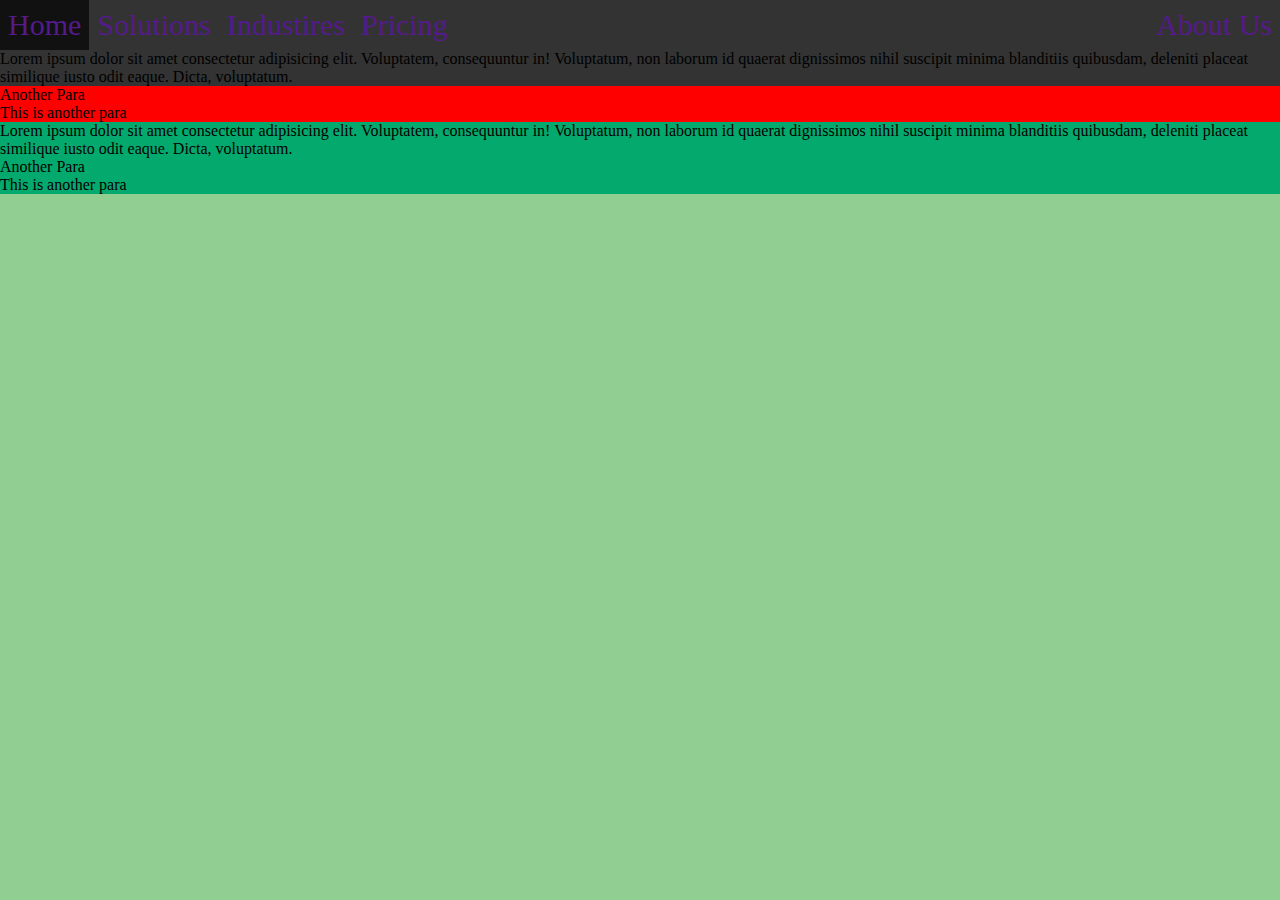
==== Code/Code0002/index.html @ 2324c6c3 "CSS Fundamentals" ====
<!DOCTYPE html>
<html lang="en">
  <head>
    <meta charset="UTF-8" />
    <meta name="viewport" content="width=device-width, initial-scale=1.0" />
    <title>Document</title>
    <link rel="stylesheet" href="style.css" />
  </head>
  <body>
    <header>
      <nav>
        <ul>
          <li><a href="">Home</a></li>
          <li><a href="">Solutions</a></li>
          <li><a href="">Industires</a></li>
          <li><a href="">Pricing</a></li>
          <li class="right-nav"><a href="">About Us</a></li>
        </ul>
      </nav>
    </header>

    <main>
        <div>
            <p>Lorem ipsum dolor sit amet consectetur adipisicing elit. Voluptatem, consequuntur in! Voluptatum, non laborum id quaerat dignissimos nihil suscipit minima blanditiis quibusdam, deleniti placeat similique iusto odit eaque. Dicta, voluptatum.</p>
            <p>Another Para</p>
            <p>This is another para</p>

        </div>
        <div>
            <p>Lorem ipsum dolor sit amet consectetur adipisicing elit. Voluptatem, consequuntur in! Voluptatum, non laborum id quaerat dignissimos nihil suscipit minima blanditiis quibusdam, deleniti placeat similique iusto odit eaque. Dicta, voluptatum.</p>
            <p>Another Para</p>
            <p>This is another para</p>
            
        </div>
    </main>
  </body>
</html>
---- Code/Code0002/style.css ----
*{
    margin: 0;
    padding: 0;
}

body{
    background-color: rgb(145, 206, 145);
}

nav{
    margin: 0px;
    padding: 0px;
    font-size: 30px;
    
}
ul{
    margin: 0px;
    padding: 0px;
    list-style-type : none;
    overflow: hidden;
    background-color: #333;
}

a{
    display: block;
    padding: 8px;
    text-decoration: none;
}

li{ 
    float: left;
    display: inline;
    /* padding: 10px; */
    
}

div {
    background-color: #04AA6D;
}

div a{
    background-color: #333;
}

div:first-child p:first-child{
    background-color: #333;
}

div:first-child{
    background-color: red;
}



















li a:hover {
    background-color: #111;
  }

.right-nav{
    align-items: right;
    float: right;
}

.active {
    background-color: #04AA6D;
  }
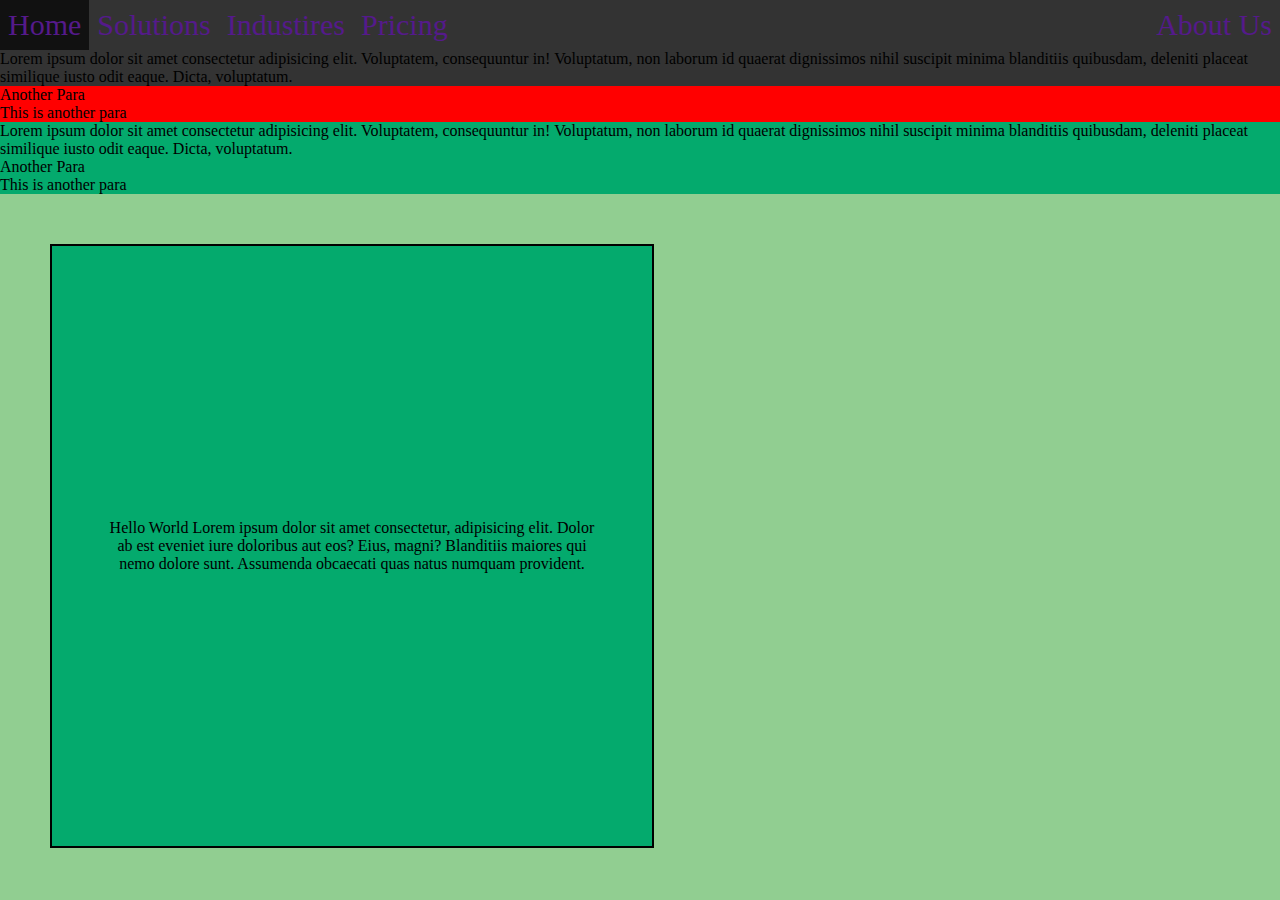
==== commit ef9f36da: "JS practice" ====
--- a/Code/Code0002/index.html
+++ b/Code/Code0002/index.html
@@ -7,6 +7,7 @@
     <link rel="stylesheet" href="style.css" />
   </head>
   <body>
+    <script src="script.js"></script>
     <header>
       <nav>
         <ul>
@@ -32,6 +33,13 @@
             <p>This is another para</p>
             
         </div>
+
+        <div class="box">
+            Hello World
+
+            Lorem ipsum dolor sit amet consectetur, adipisicing elit. Dolor ab est eveniet iure doloribus aut eos? Eius, magni? Blanditiis maiores qui nemo dolore sunt. Assumenda obcaecati quas natus numquam provident.
+            
+        </div>
     </main>
   </body>
 </html>
--- a/Code/Code0002/style.css
+++ b/Code/Code0002/style.css
@@ -53,7 +53,20 @@
 
 
 
-
+.box{
+    border: 2px solid black;
+    width: 500px;
+    height: 500px;
+    padding: 50px;
+    margin: 50px;
+    align-items: center;
+    justify-content: center;
+    text-align: center;
+    /* align-content: center; */
+    /* justify-items: center; */
+    display: flex;
+    
+}
 
 
 
